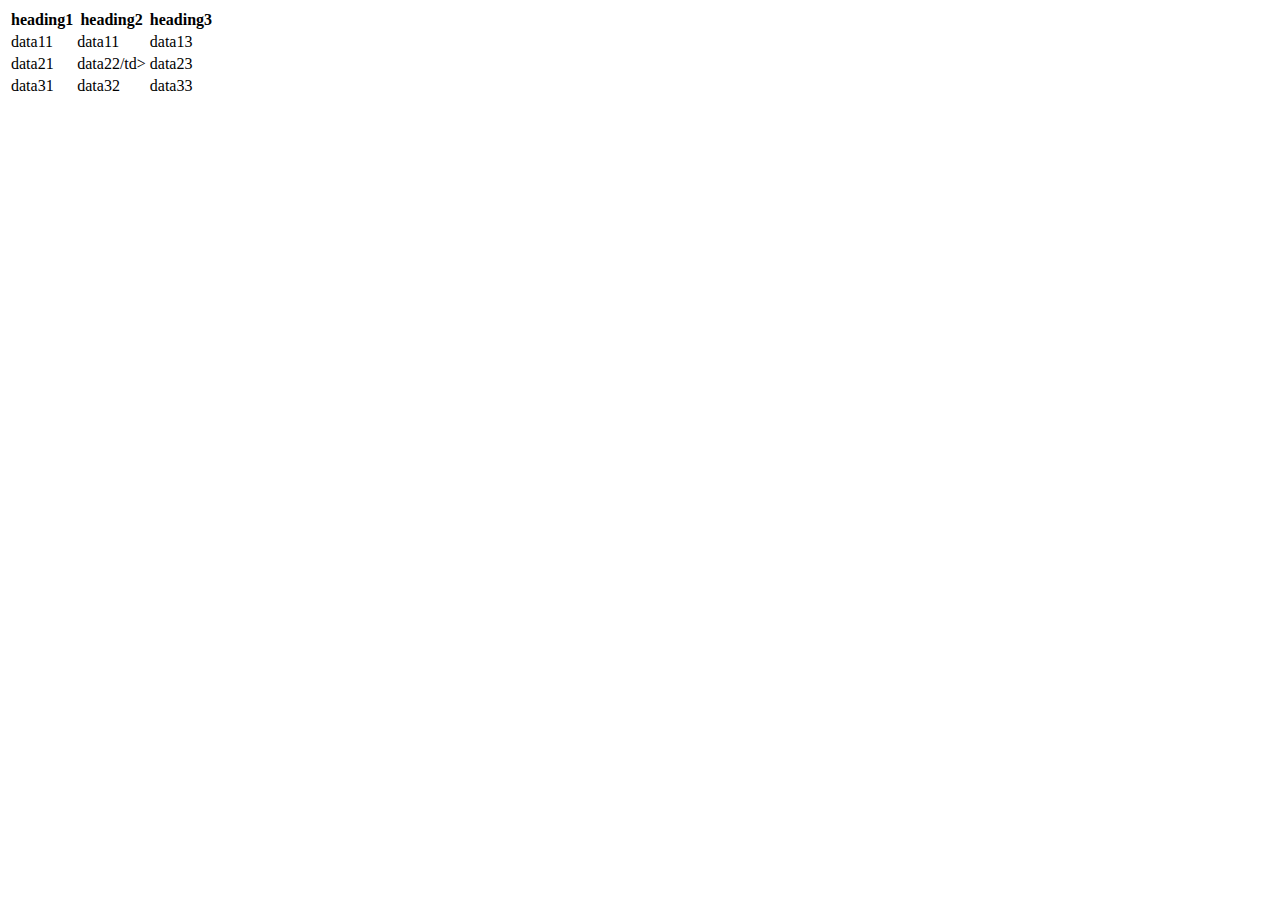
==== index.html @ e85f171e "Act 1" ====
<!DOCTYPE html>
<html lang="en">
<head>
    <meta charset="UTF-8">
    <meta http-equiv="X-UA-Compatible" content="IE=edge">
    <meta name="viewport" content="width=device-width, initial-scale=1.0">
    <title>Document</title>
</head>
<body>
    <table>
        <tr>
            <th>heading1</th>
            <th>heading2</th>
            <th>heading3</th>
        </tr>
        <tr>
            <td>data11</td>
            <td>data11</td>
            <td>data13</td>
        </tr>
        <tr>
            <td>data21</td>
            <td>data22/td>
            <td>data23</td>
        </tr>
        <tr>
            <td>data31</td>
            <td>data32</td>
            <td>data33</td>
        </tr>
    </table>
</body>
</html>
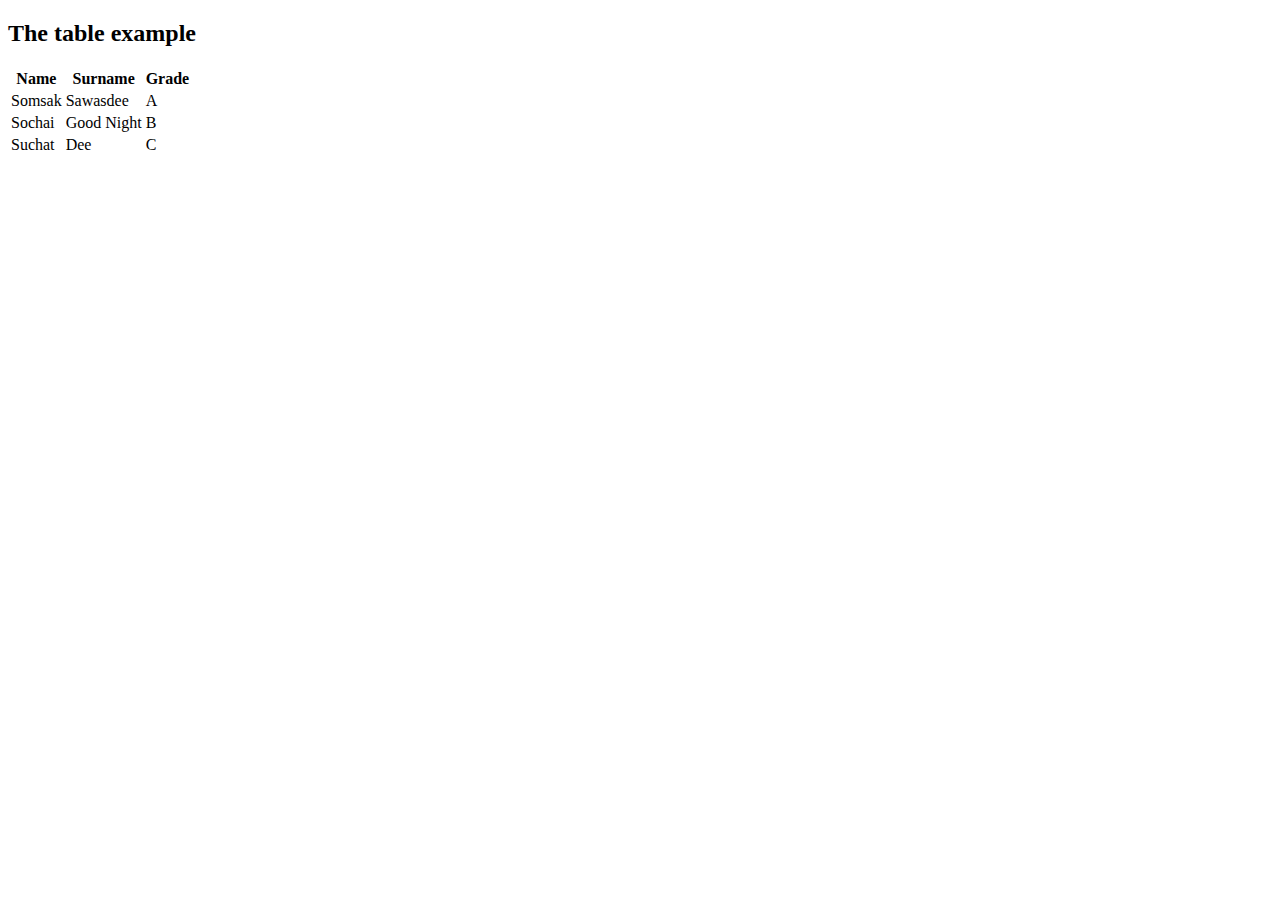
==== commit e3ec6d63: "Act2" ====
--- a/index.html
+++ b/index.html
@@ -8,25 +8,26 @@
 </head>
 <body>
     <table>
+        <h2>The table example</h2>
         <tr>
-            <th>heading1</th>
-            <th>heading2</th>
-            <th>heading3</th>
+            <th>Name</th>
+            <th>Surname</th>
+            <th>Grade</th>
         </tr>
         <tr>
-            <td>data11</td>
-            <td>data11</td>
-            <td>data13</td>
+            <td>Somsak</td>
+            <td>Sawasdee</td>
+            <td>A</td>
         </tr>
         <tr>
-            <td>data21</td>
-            <td>data22/td>
-            <td>data23</td>
+            <td>Sochai</td>
+            <td>Good Night</td>
+            <td>B</td>
         </tr>
         <tr>
-            <td>data31</td>
-            <td>data32</td>
-            <td>data33</td>
+            <td>Suchat</td>
+            <td>Dee</td>
+            <td>C</td>
         </tr>
     </table>
 </body>
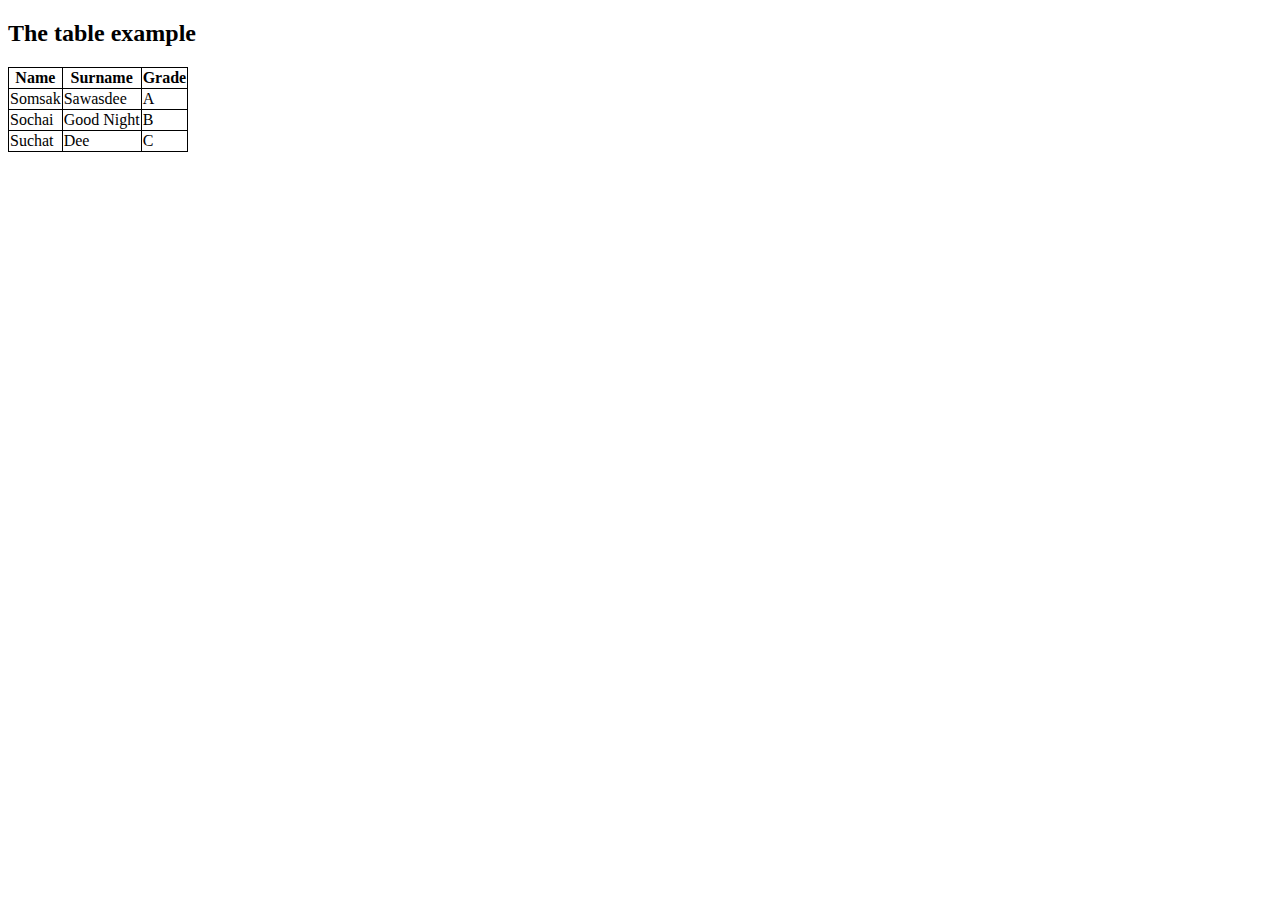
==== commit ea197052: "Add css" ====
--- a/index.html
+++ b/index.html
@@ -6,6 +6,7 @@
     <meta name="viewport" content="width=device-width, initial-scale=1.0">
     <title>Document</title>
 </head>
+<link rel="stylesheet" href="./style.css">
 <body>
     <table>
         <h2>The table example</h2>
--- a/style.css
+++ b/style.css
@@ -0,0 +1,9 @@
+/* th, td {
+    padding: 15px;
+    text-align: left;
+    border-bottom: 1px solid #ddd;
+  } */
+  table,th,td {
+      border: 1px solid black;
+      border-collapse: collapse;
+  }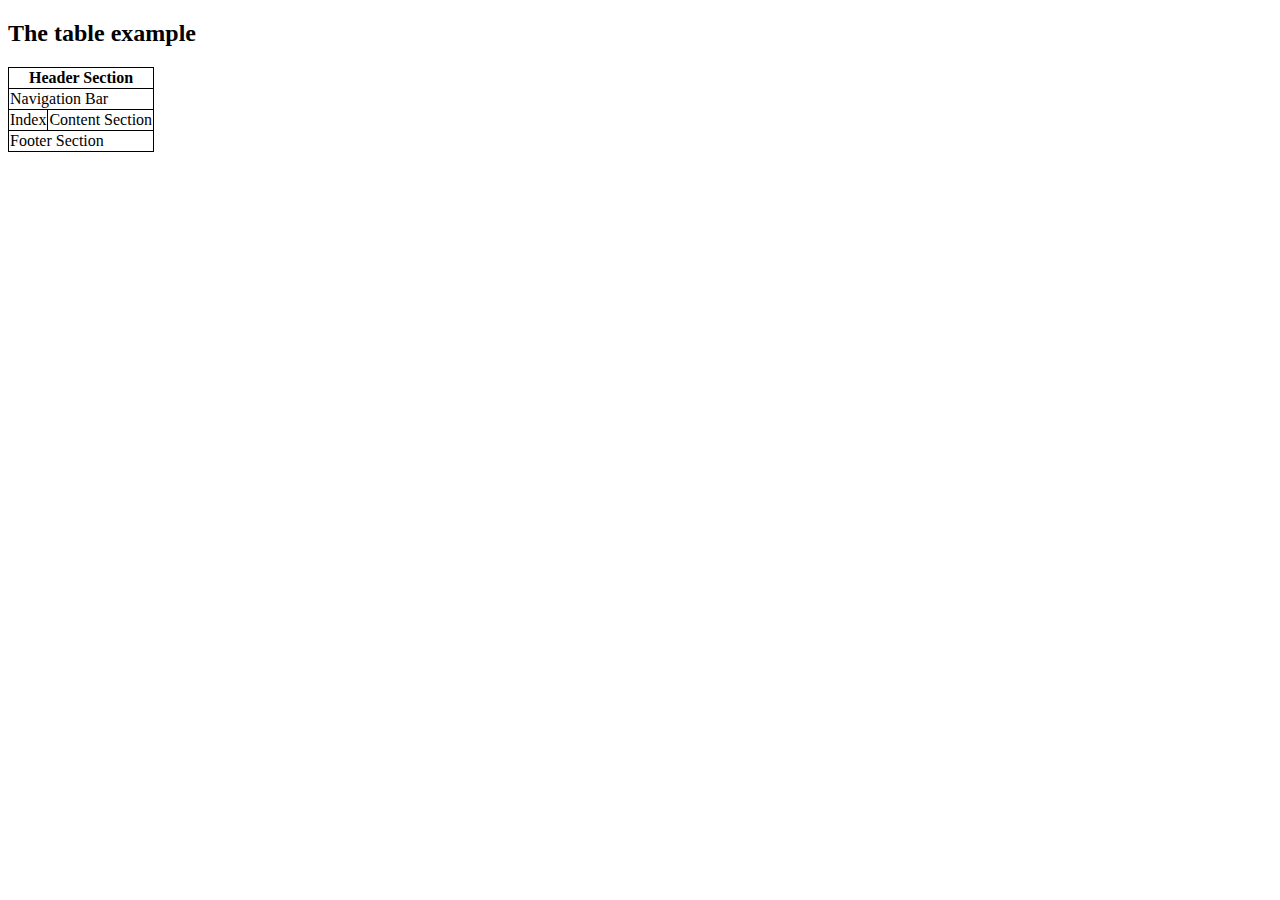
==== commit a272146a: "colspan" ====
--- a/index.html
+++ b/index.html
@@ -11,24 +11,17 @@
     <table>
         <h2>The table example</h2>
         <tr>
-            <th>Name</th>
-            <th>Surname</th>
-            <th>Grade</th>
+            <th colspan="2">Header Section</th>
         </tr>
         <tr>
-            <td>Somsak</td>
-            <td>Sawasdee</td>
-            <td>A</td>
+            <td colspan="2">Navigation Bar</td>
         </tr>
         <tr>
-            <td>Sochai</td>
-            <td>Good Night</td>
-            <td>B</td>
+            <td>Index</td>
+            <td>Content Section</td>
         </tr>
         <tr>
-            <td>Suchat</td>
-            <td>Dee</td>
-            <td>C</td>
+            <td colspan="2">Footer Section</td>
         </tr>
     </table>
 </body>
--- a/style.css
+++ b/style.css
@@ -6,4 +6,5 @@
   table,th,td {
       border: 1px solid black;
       border-collapse: collapse;
+      /* text-align: center; */
   }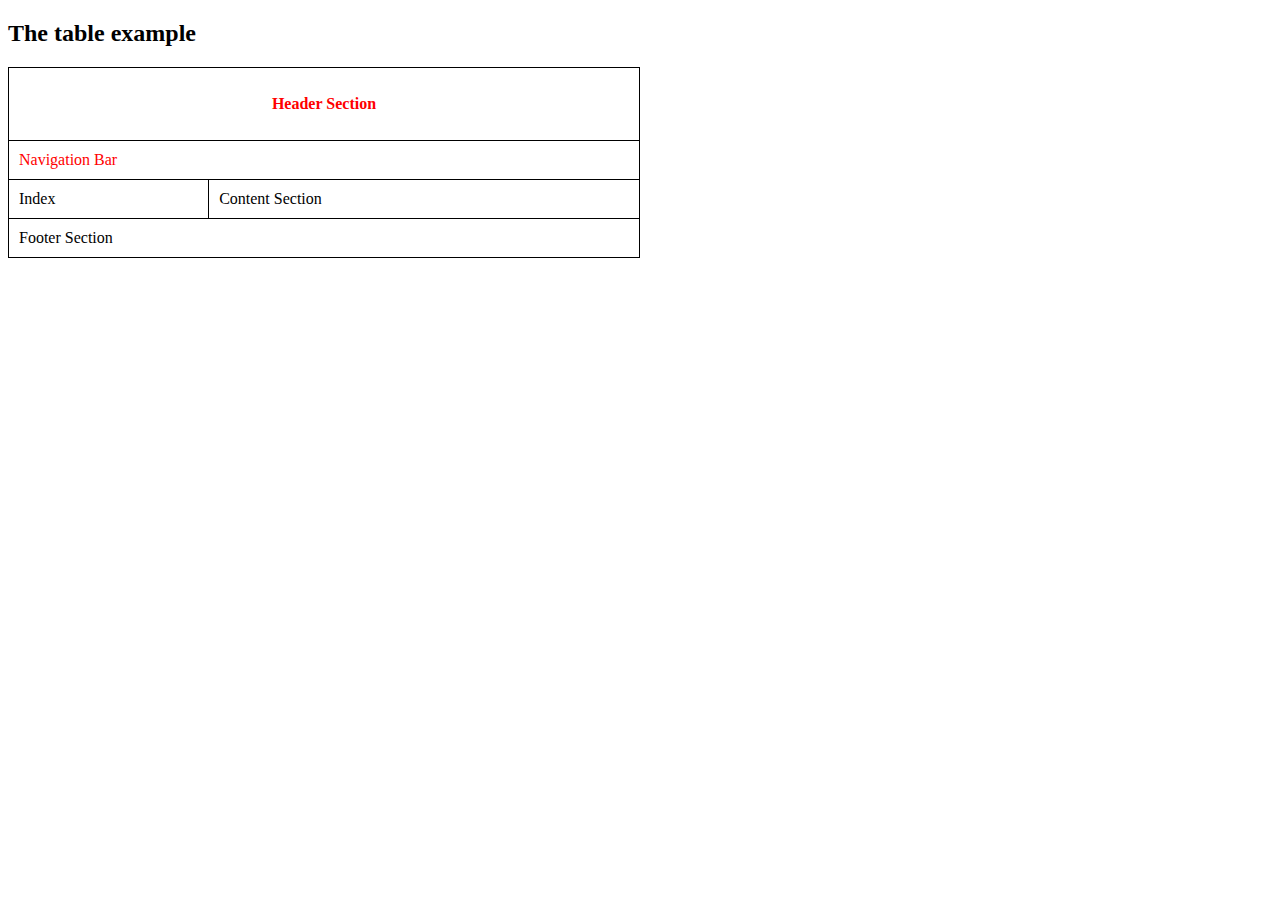
==== commit 7a29bd24: "use class table_style" ====
--- a/index.html
+++ b/index.html
@@ -9,12 +9,12 @@
 <link rel="stylesheet" href="./style.css">
 <body>
     <table>
-        <h2>The table example</h2>
+        <h2 class "table_style">The table example</h2>
         <tr>
-            <th colspan="2">Header Section</th>
+            <th colspan="2"><div class="table_style"> Header Section</div></th>
         </tr>
         <tr>
-            <td colspan="2">Navigation Bar</td>
+            <td colspan="2"><div class="table_style"> Navigation Bar</div></td>
         </tr>
         <tr>
             <td>Index</td>
--- a/style.css
+++ b/style.css
@@ -7,4 +7,16 @@
       border: 1px solid black;
       border-collapse: collapse;
       /* text-align: center; */
+  }
+  table {
+      width: 50%;
+  }
+  th {
+      height: 70px;
+  }
+  td{
+      padding: 10px;
+  }
+  .table_style{
+      color: red;
   }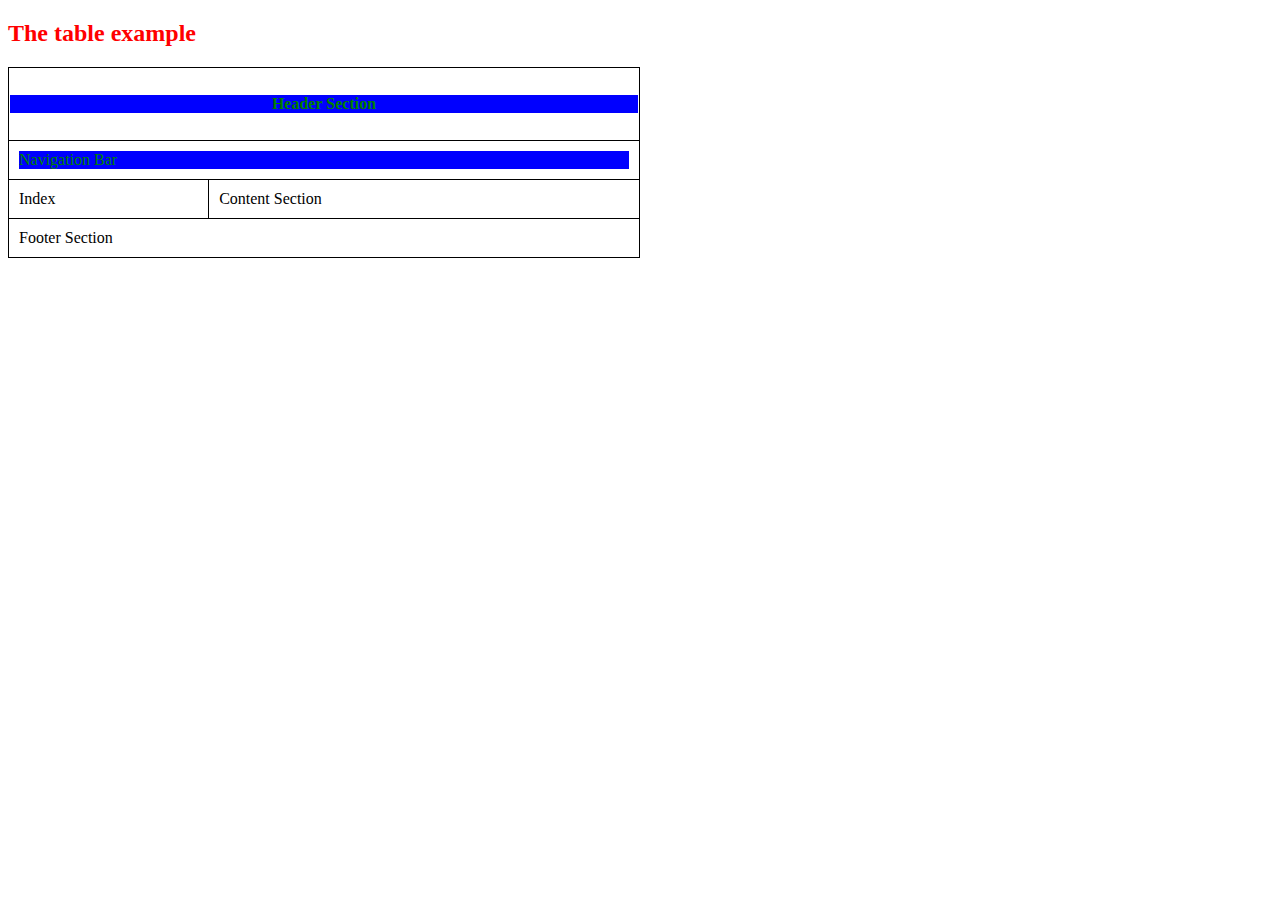
==== commit 50a851e3: "select tag.class" ====
--- a/index.html
+++ b/index.html
@@ -9,7 +9,7 @@
 <link rel="stylesheet" href="./style.css">
 <body>
     <table>
-        <h2 class "table_style">The table example</h2>
+        <h2 class="table_style">The table example</h2>
         <tr>
             <th colspan="2"><div class="table_style"> Header Section</div></th>
         </tr>
--- a/style.css
+++ b/style.css
@@ -19,4 +19,8 @@
   }
   .table_style{
       color: red;
+  }
+  div.table_style{
+      color: green;
+      background-color: blue;
   }